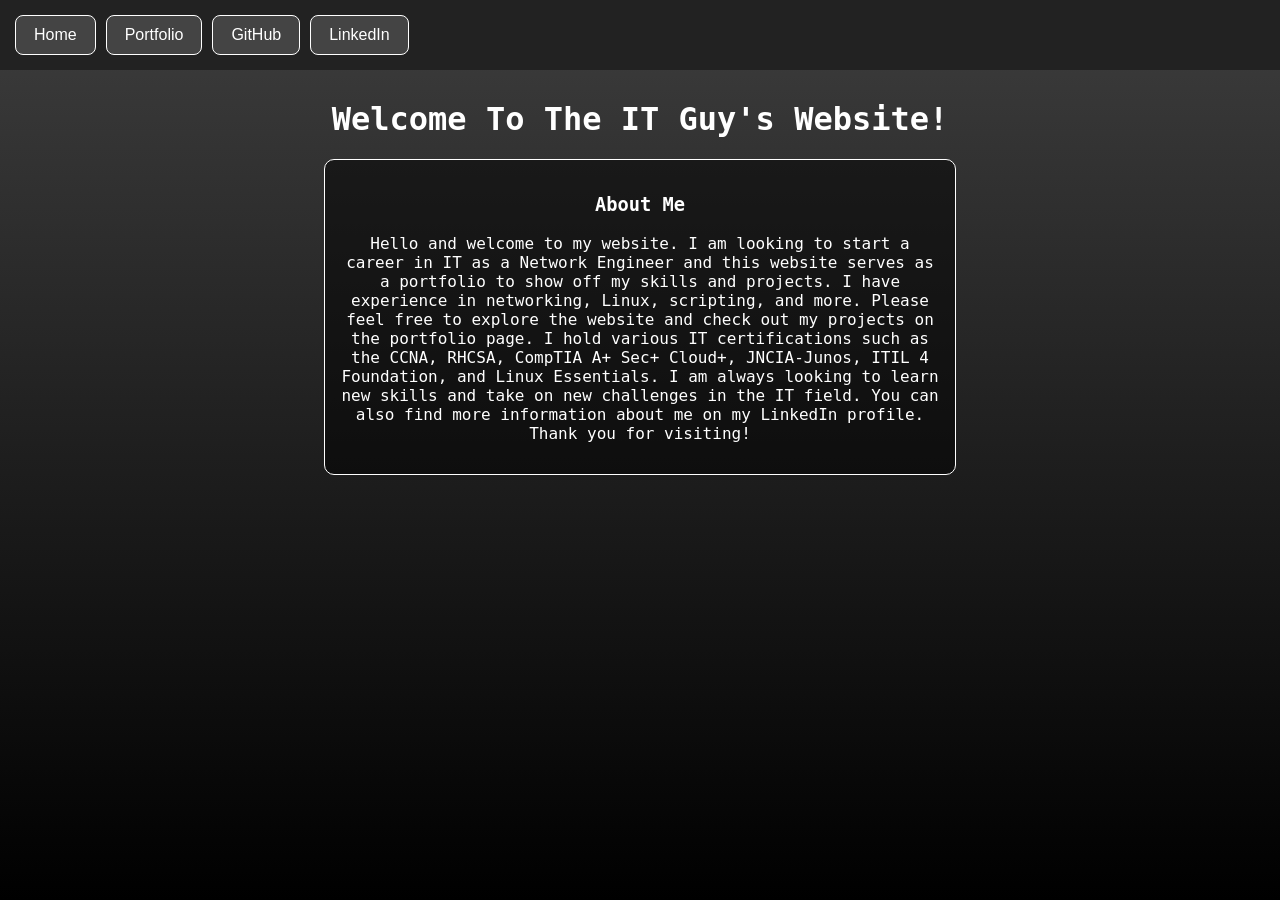
==== index.html @ 8b0b2172 "This is the commit message for the initial commit of the project. The commit includes the addition o" ====
<!DOCTYPE html>
<html>
    <head>
        <meta charset="utf-8">
        <title>TheITGuysWebsite</title>
        <meta http-equiv="Content-Security-Policy" content="frame-src 'none'; object-src 'none';">
        <meta http-equiv="X-Frame-Options" content="DENY">
        <meta name="description" content="My IT Portfolio showcasing various projects and skills.">
        <meta name="viewport" content="width=device-width, initial-scale=1">
        <link rel="stylesheet" href="styles.css">
    </head>
    <body>
        <h1 class="title">Welcome To The IT Guy's Website!</h1>
        <nav class="button-group">
            <a href="index.html">Home</a>
            <a href="Portfolio/">Portfolio</a>
            <a target="_blank" rel="noopener noreferrer" href="https://github.com/idarbs">GitHub</a>
            <a target="_blank" rel="noopener noreferrer" href="https://www.linkedin.com/in/victorcamarillo/">LinkedIn</a>
        </nav>
        <div id="box1" class="content">
            <h3>About Me</h3>
            <p> Hello and welcome to my website. I am looking to start a career in IT as a Network Engineer and this website serves as a 
                portfolio to show off my skills and projects. I have experience in networking, Linux, scripting, and more. 
                Please feel free to explore the website and check out my projects on the portfolio page.
                I hold various IT certifications such as the CCNA, RHCSA, CompTIA A+ Sec+ Cloud+, JNCIA-Junos, ITIL 4 Foundation, and Linux Essentials. 
                I am always looking to learn new skills and take on new challenges in the IT field.
                You can also find more information about me on my LinkedIn profile. Thank you for visiting!
            </p>
        </div>
        <script src="" async defer></script>
    </body>
</html>
---- styles.css ----
/* Set the background image and properties */
body { 
  background: linear-gradient(rgb(61, 61, 61), black);
  background-repeat: no-repeat;
  background-attachment: fixed;
}

/* Set the text color and font for headings */
h1, h3 { 
  color: rgb(255, 255, 255);
  font-family: "consolas", monospace;
}

/* Style for the main title */
.title { 
  text-align: center;
  margin-top: 100px;
}

/* Set the text color and font for paragraphs */
p { 
  color: white;
  font-family: "consolas", monospace;
}

/* Style for the images */
img {
  display: block;
  margin: 10px auto;
  border: 5px solid rgb(77, 77, 77);
  max-width: 100%;
  height: auto;
  box-sizing: border-box;
}

/* Style for the text links */
.text-links:link{
  color: #ffffff;
  text-decoration: underline;
}
.text-links:visited{
  color: #3a3a3a !important;
  text-decoration: underline;
}
.text-links:hover{
  color: #615151;
  text-decoration: underline;
}
.text-links:active{
  color: #493e3e;
  text-decoration: underline;
}

/* Style for the content box */
#box1 { 
  background-color: rgba(0, 0, 0, 0.5);
  /* Semi-transparent black */
  padding: 15px;
  /* Adds some padding inside the box */
  border-radius: 10px;
  /* Adds border to box*/
  border: 1px solid rgb(255, 255, 255);
  /* Rounds the corners of the box */
  max-width: 600px;
  /* Limits the width of the box */
  margin: 20px auto;
  /* Centers the box horizontally and adds vertical spacing */
  text-align: center;
}

/* Style for the navigation button group */
.button-group {
  position: fixed;
  top: 0;
  left: 0;
  width: 100%;
  display: flex;
  gap: 10px;
  padding: 15px;
  background: #222;
  z-index: 1000;
  box-sizing: border-box;
  overflow-x: auto;
  white-space: nowrap;
  -webkit-overflow-scrolling: touch;
}

/* Style the links like buttons */
.button-group a {
  text-decoration: none;
  color: white;
  background-color: #444;
  padding: 10px 18px;
  border: 1px solid #ffffff;
  border-radius: 8px;
  font-family: "consolas", sans-serif;
  font-size: 16px;
  display: inline-block;
  flex-shrink: 0;
  transition: background-color 0.3s ease,
    transform 0.2s ease;
}

/* Hover effect */
.button-group a:hover {
  background-color: #666;
  border-color: #b9b9b9;
  transform: translateY(-2px);
}

/* Click effect */
.button-group a:active {
  transform: scale(0.96);
}

/* Add a margin to your body so the buttons don't cover your text */
body {
  margin-top: 60px;
}
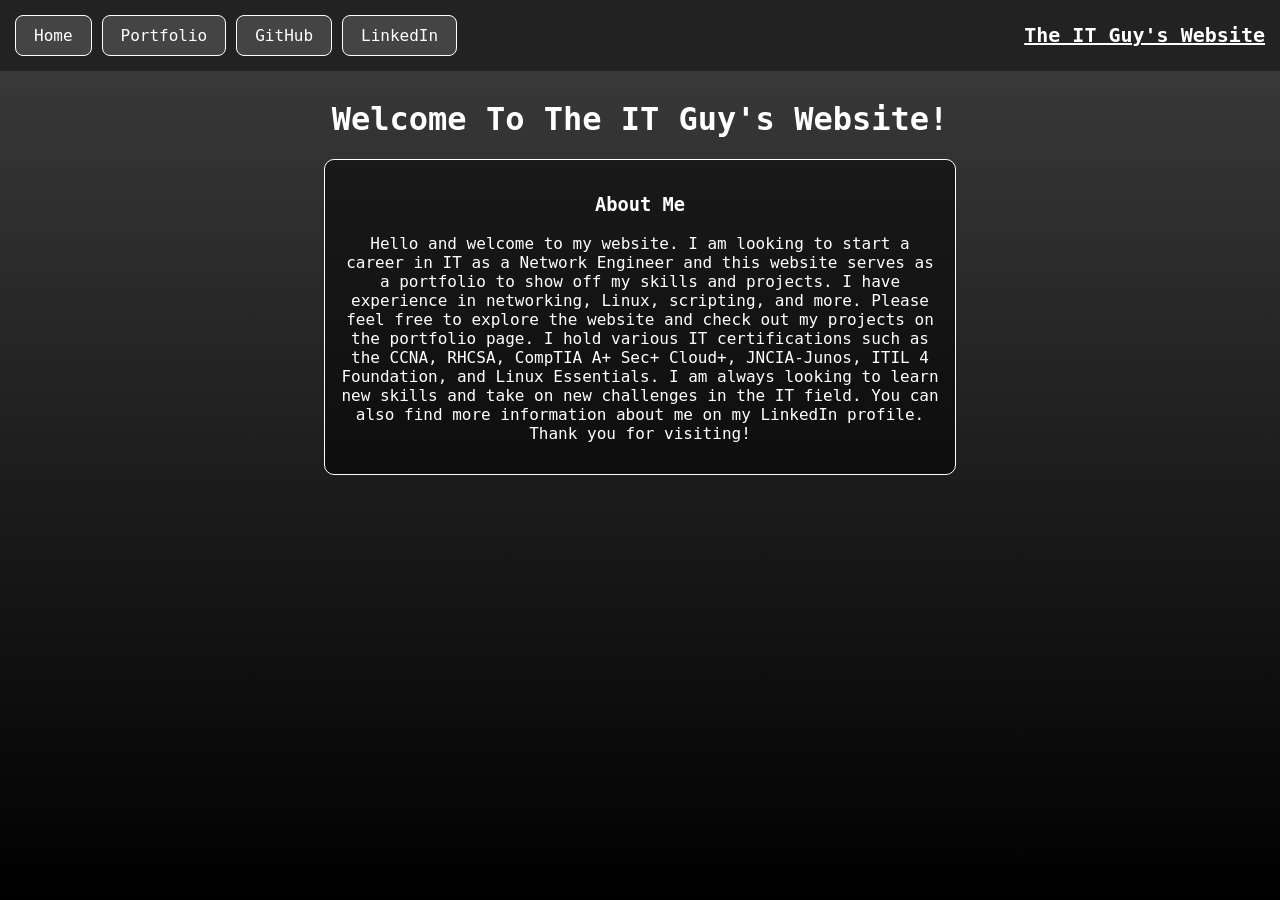
==== commit 45b4a09f: "Added a navigation title." ====
--- a/index.html
+++ b/index.html
@@ -8,6 +8,7 @@
         <meta name="description" content="My IT Portfolio showcasing various projects and skills.">
         <meta name="viewport" content="width=device-width, initial-scale=1">
         <link rel="stylesheet" href="styles.css">
+        <link rel="icon" href="/Portfolio/Images/Favicon.png" type="image/x-icon">
     </head>
     <body>
         <h1 class="title">Welcome To The IT Guy's Website!</h1>
@@ -16,6 +17,7 @@
             <a href="Portfolio/">Portfolio</a>
             <a target="_blank" rel="noopener noreferrer" href="https://github.com/idarbs">GitHub</a>
             <a target="_blank" rel="noopener noreferrer" href="https://www.linkedin.com/in/victorcamarillo/">LinkedIn</a>
+            <span class="nav-title">The IT Guy's Website</span>
         </nav>
         <div id="box1" class="content">
             <h3>About Me</h3>
@@ -27,6 +29,5 @@
                 You can also find more information about me on my LinkedIn profile. Thank you for visiting!
             </p>
         </div>
-        <script src="" async defer></script>
     </body>
 </html>
--- a/styles.css
+++ b/styles.css
@@ -39,7 +39,7 @@
   text-decoration: underline;
 }
 .text-links:visited{
-  color: #3a3a3a !important;
+  color: #3a3a3a;
   text-decoration: underline;
 }
 .text-links:hover{
@@ -54,17 +54,11 @@
 /* Style for the content box */
 #box1 { 
   background-color: rgba(0, 0, 0, 0.5);
-  /* Semi-transparent black */
   padding: 15px;
-  /* Adds some padding inside the box */
   border-radius: 10px;
-  /* Adds border to box*/
   border: 1px solid rgb(255, 255, 255);
-  /* Rounds the corners of the box */
   max-width: 600px;
-  /* Limits the width of the box */
   margin: 20px auto;
-  /* Centers the box horizontally and adds vertical spacing */
   text-align: center;
 }
 
@@ -84,6 +78,17 @@
   white-space: nowrap;
   -webkit-overflow-scrolling: touch;
 }
+/* Style for the navigation title */
+.nav-title {
+  color: #ffffff;
+  font-family: "consolas", monospace;
+  font-size: 20px;
+  font-weight: bold;
+  margin-left: auto;
+  padding-left: 15px;
+  padding-top: 8px;
+  text-decoration: underline;
+}
 
 /* Style the links like buttons */
 .button-group a {
@@ -93,7 +98,7 @@
   padding: 10px 18px;
   border: 1px solid #ffffff;
   border-radius: 8px;
-  font-family: "consolas", sans-serif;
+  font-family: "consolas", monospace;
   font-size: 16px;
   display: inline-block;
   flex-shrink: 0;
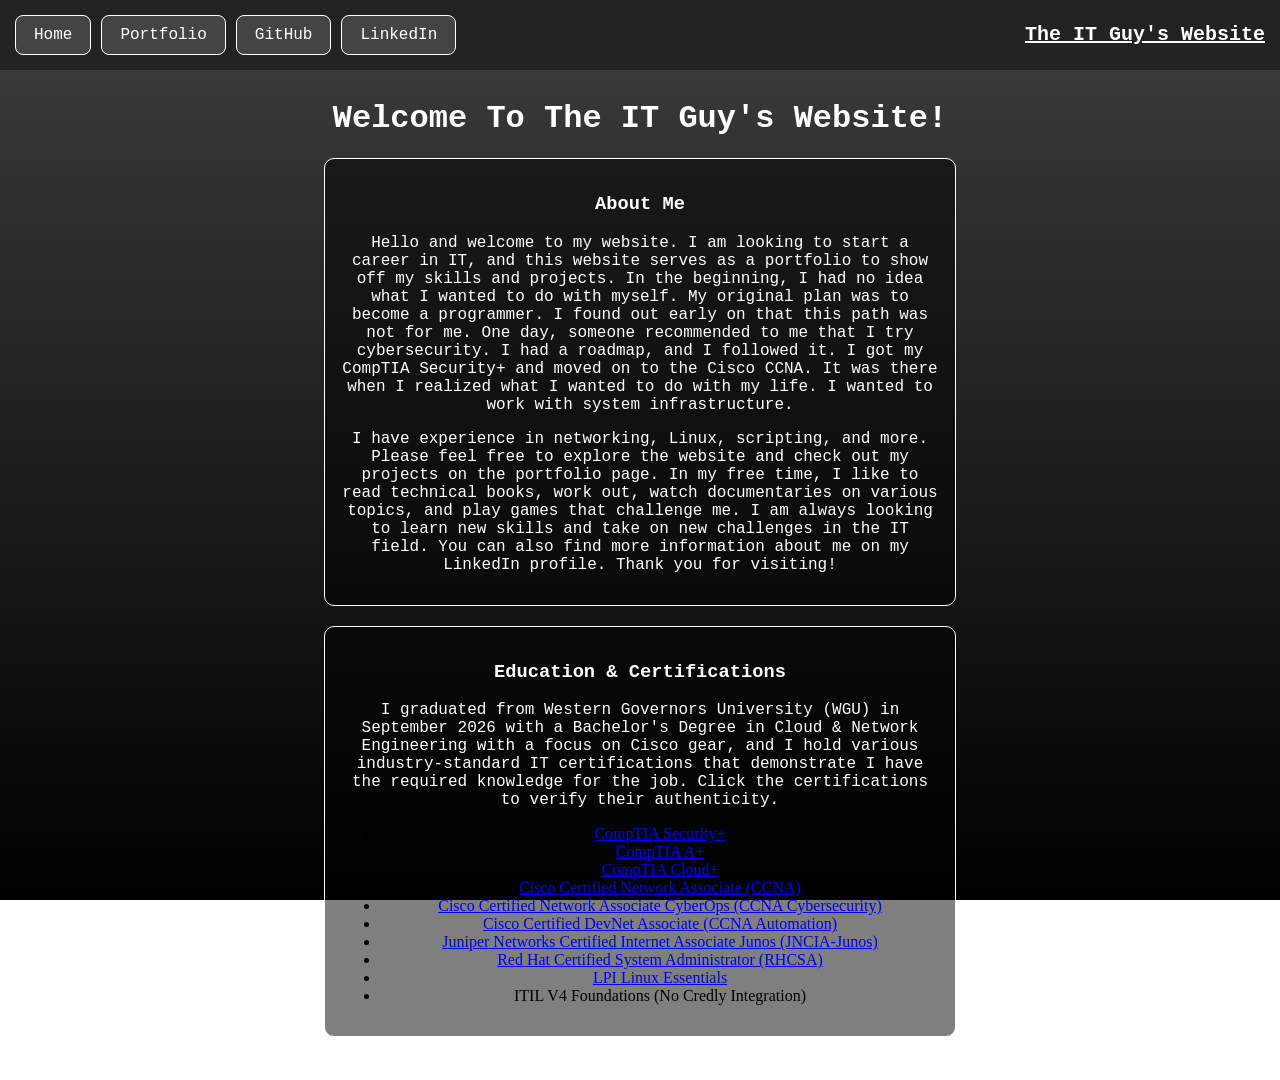
==== commit e45e9cff: "Fixed Issues, Added New Certifications and Projects." ====
--- a/index.html
+++ b/index.html
@@ -15,19 +15,41 @@
         <nav class="button-group">
             <a href="index.html">Home</a>
             <a href="Portfolio/">Portfolio</a>
-            <a target="_blank" rel="noopener noreferrer" href="https://github.com/idarbs">GitHub</a>
-            <a target="_blank" rel="noopener noreferrer" href="https://www.linkedin.com/in/victorcamarillo/">LinkedIn</a>
+            <a target="_blank" rel="noopener noopener noreferrer" href="https://github.com/idarbs">GitHub</a>
+            <a target="_blank" rel="noopener noopener noreferrer" href="https://www.linkedin.com/in/victorcamarillo/">LinkedIn</a>
             <span class="nav-title">The IT Guy's Website</span>
         </nav>
         <div id="box1" class="content">
             <h3>About Me</h3>
-            <p> Hello and welcome to my website. I am looking to start a career in IT as a Network Engineer and this website serves as a 
-                portfolio to show off my skills and projects. I have experience in networking, Linux, scripting, and more. 
-                Please feel free to explore the website and check out my projects on the portfolio page.
-                I hold various IT certifications such as the CCNA, RHCSA, CompTIA A+ Sec+ Cloud+, JNCIA-Junos, ITIL 4 Foundation, and Linux Essentials. 
-                I am always looking to learn new skills and take on new challenges in the IT field.
-                You can also find more information about me on my LinkedIn profile. Thank you for visiting!
+            <p> Hello and welcome to my website. I am looking to start a career in IT, and this website serves as a 
+            portfolio to show off my skills and projects. In the beginning, I had no idea what I wanted to do with myself.
+            My original plan was to become a programmer. I found out early on that this path was not for me. One day, someone recommended to me that I try cybersecurity.
+            I had a roadmap, and I followed it. I got my CompTIA Security+ and moved on to the Cisco CCNA. It was there when I realized what I wanted to do with my life. I wanted to work with system infrastructure.
+            <p> I have experience in networking, Linux, scripting, and more. 
+            Please feel free to explore the website and check out my projects on the portfolio page. In my free time, I like to read technical books, work out, watch documentaries on various topics, and play games that challenge me.
+            I am always looking to learn new skills and take on new challenges in the IT field.
+            You can also find more information about me on my LinkedIn profile. Thank you for visiting!
             </p>
+            </p>
+        </div>
+        <div id="box1" class="content">
+            <h3>Education & Certifications</h3>
+            <p>I graduated from Western Governors University (WGU) in September 2026 with a Bachelor's Degree in Cloud & Network Engineering with a focus on Cisco gear, and I hold various industry-standard IT certifications that demonstrate I have the required knowledge for the job.
+            Click the certifications to verify their authenticity.
+            </p>
+            <ul>
+                <li><a href="https://www.credly.com/badges/23673b03-7563-4803-b762-526ca4c0ecaf/public_url" target="_blank" rel="noopener noreferrer">CompTIA Security+</a></li>
+                <li><a href="https://www.credly.com/badges/ae6683a0-ff16-44fc-b447-0a7c0b17e7d9/public_url" target="_blank" rel="noopener noreferrer">CompTIA A+</a></li>
+                <li><a href="https://www.credly.com/badges/63d557f6-f2f1-46a2-9c8d-9dab0e61741f/public_url" target="_blank" rel="noopener noreferrer">CompTIA Cloud+</a></li>
+                <li><a href="https://www.credly.com/badges/2c3ab1ca-4d59-488f-a0d6-c556894ff2c1/public_url" target="_blank" rel="noopener noreferrer">Cisco Certified Network Associate (CCNA)</a></li>
+                <li><a href="https://www.credly.com/badges/2c3ab1ca-4d59-488f-a0d6-c556894ff2c1/public_url" target="_blank" rel="noopener noreferrer">Cisco Certified Network Associate CyberOps (CCNA Cybersecurity)</a></li>
+                <li><a href="https://www.credly.com/badges/ed95d7cc-9700-4c85-b699-0ec7784fbe4b/public_url" target="_blank" rel="noopener noreferrer">Cisco Certified DevNet Associate (CCNA Automation)</a></li>
+                <li><a href="https://www.credly.com/badges/bfe7bc86-3bf4-48a8-86af-cc9d4ebf09c8/public_url" target="_blank" rel="noopener noreferrer">Juniper Networks Certified Internet Associate Junos (JNCIA-Junos)</a></li>
+                <li><a href="https://www.credly.com/badges/40cee3cb-d991-4156-bf6a-011ea6af7783/public_url" target="_blank" rel="noopener noreferrer">Red Hat Certified System Administrator (RHCSA)</a></li>
+                <li><a href="https://www.credly.com/badges/881cfd7c-2de5-4a68-82e6-4bc8ebe4c955/public_url" target="_blank" rel="noopener noreferrer">LPI Linux Essentials</a></li>
+                <li>ITIL V4 Foundations (No Credly Integration)</li>
+            </ul>
+        </div>
         </div>
     </body>
 </html>
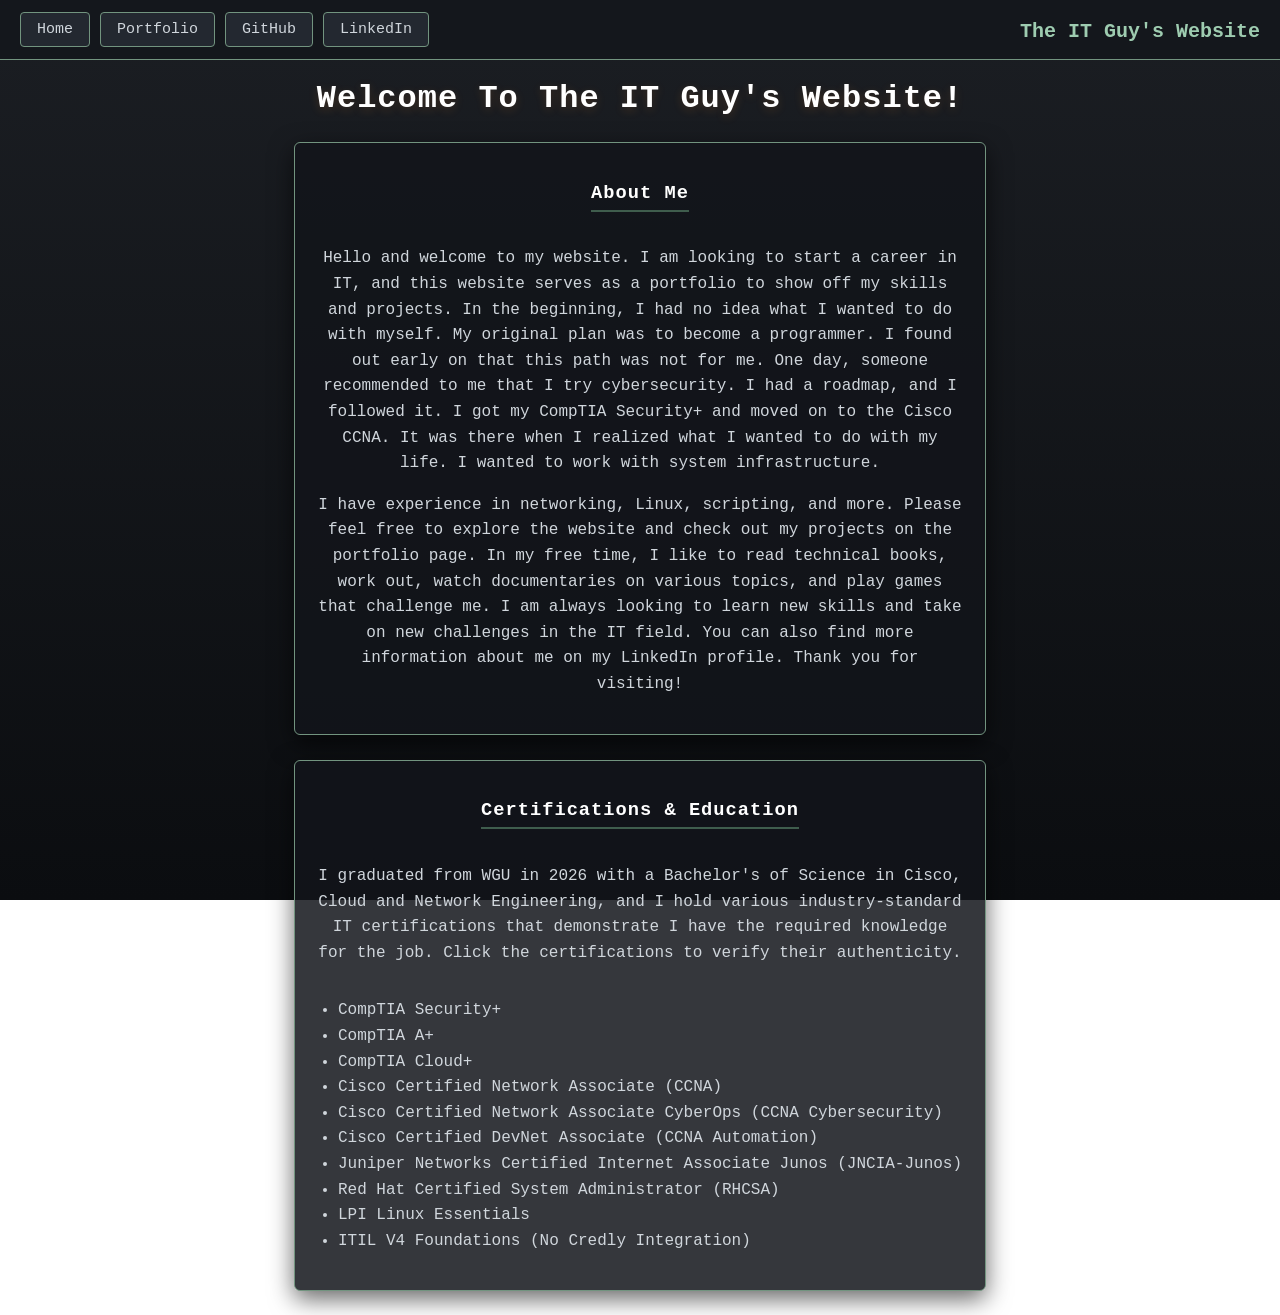
==== commit 1741a2b0: "Changed The Structure Of The Website. Modernized The Style As Well." ====
--- a/index.html
+++ b/index.html
@@ -8,15 +8,15 @@
         <meta name="description" content="My IT Portfolio showcasing various projects and skills.">
         <meta name="viewport" content="width=device-width, initial-scale=1">
         <link rel="stylesheet" href="styles.css">
-        <link rel="icon" href="/Portfolio/Images/Favicon.png" type="image/x-icon">
+        <link rel="icon" href="E:/Website/Portfolio/Images/Favicon.png" type="image/x-icon">
     </head>
     <body>
         <h1 class="title">Welcome To The IT Guy's Website!</h1>
         <nav class="button-group">
             <a href="index.html">Home</a>
-            <a href="Portfolio/">Portfolio</a>
-            <a target="_blank" rel="noopener noopener noreferrer" href="https://github.com/idarbs">GitHub</a>
-            <a target="_blank" rel="noopener noopener noreferrer" href="https://www.linkedin.com/in/victorcamarillo/">LinkedIn</a>
+            <a href="/Portfolio/">Portfolio</a>
+            <a href="https://github.com/idarbs" target="_blank" rel="noopener noreferrer">GitHub</a>
+            <a href="https://www.linkedin.com/in/victorcamarillo/" target="_blank" rel="noopener noreferrer">LinkedIn</a>
             <span class="nav-title">The IT Guy's Website</span>
         </nav>
         <div id="box1" class="content">
@@ -24,19 +24,16 @@
             <p> Hello and welcome to my website. I am looking to start a career in IT, and this website serves as a 
             portfolio to show off my skills and projects. In the beginning, I had no idea what I wanted to do with myself.
             My original plan was to become a programmer. I found out early on that this path was not for me. One day, someone recommended to me that I try cybersecurity.
-            I had a roadmap, and I followed it. I got my CompTIA Security+ and moved on to the Cisco CCNA. It was there when I realized what I wanted to do with my life. I wanted to work with system infrastructure.
-            <p> I have experience in networking, Linux, scripting, and more. 
+            I had a roadmap, and I followed it. I got my CompTIA Security+ and moved on to the Cisco CCNA. It was there when I realized what I wanted to do with my life. I wanted to work with system infrastructure.</p>
+            <p>I have experience in networking, Linux, scripting, and more. 
             Please feel free to explore the website and check out my projects on the portfolio page. In my free time, I like to read technical books, work out, watch documentaries on various topics, and play games that challenge me.
             I am always looking to learn new skills and take on new challenges in the IT field.
-            You can also find more information about me on my LinkedIn profile. Thank you for visiting!
-            </p>
-            </p>
+            You can also find more information about me on my LinkedIn profile. Thank you for visiting!</p>
         </div>
         <div id="box1" class="content">
-            <h3>Education & Certifications</h3>
-            <p>I graduated from Western Governors University (WGU) in September 2026 with a Bachelor's Degree in Cloud & Network Engineering with a focus on Cisco gear, and I hold various industry-standard IT certifications that demonstrate I have the required knowledge for the job.
-            Click the certifications to verify their authenticity.
-            </p>
+            <h3>Certifications & Education</h3>
+            <p>I graduated from WGU in 2026 with a Bachelor's of Science in Cisco, Cloud and Network Engineering, and I hold various industry-standard IT certifications that demonstrate I have the required knowledge for the job.
+            Click the certifications to verify their authenticity.</p>
             <ul>
                 <li><a href="https://www.credly.com/badges/23673b03-7563-4803-b762-526ca4c0ecaf/public_url" target="_blank" rel="noopener noreferrer">CompTIA Security+</a></li>
                 <li><a href="https://www.credly.com/badges/ae6683a0-ff16-44fc-b447-0a7c0b17e7d9/public_url" target="_blank" rel="noopener noreferrer">CompTIA A+</a></li>
@@ -50,6 +47,5 @@
                 <li>ITIL V4 Foundations (No Credly Integration)</li>
             </ul>
         </div>
-        </div>
     </body>
 </html>
--- a/styles.css
+++ b/styles.css
@@ -1,65 +1,91 @@
+:root {
+  --bg-gradient-top: #1b1e23;
+  --bg-gradient-bottom: #0b0d10;
+  --box-bg: rgba(18, 21, 26, 0.85);
+  --border-color: #72947f;
+  --accent-amber: #3f5d4d;
+  --accent-amber-hover: #90bda1;
+  --text-main: #d0d6dc;
+  --text-muted: #8b9bb4;
+  --nav-bg: #14171c;
+}
+
 /* Set the background image and properties */
 body { 
-  background: linear-gradient(rgb(61, 61, 61), black);
+  background: linear-gradient(var(--bg-gradient-top), var(--bg-gradient-bottom));
   background-repeat: no-repeat;
   background-attachment: fixed;
+  margin-top: 70px;
 }
 
 /* Set the text color and font for headings */
 h1, h3 { 
-  color: rgb(255, 255, 255);
+  color: #ffffff;
   font-family: "consolas", monospace;
+  letter-spacing: 1px;
+}
+
+h3 {
+  border-bottom: 2px solid var(--accent-amber);
+  padding-bottom: 6px;
+  display: inline-block;
 }
 
 /* Style for the main title */
 .title { 
   text-align: center;
-  margin-top: 100px;
+  margin-top: 80px;
+  text-shadow: 0 3px 10px rgba(217, 119, 36, 0.2);
 }
 
-/* Set the text color and font for paragraphs */
-p { 
-  color: white;
+/* Set the text color and font for paragraphs and lists */
+p, ul, li { 
+  color: var(--text-main);
   font-family: "consolas", monospace;
+  line-height: 1.6;
 }
 
 /* Style for the images */
 img {
   display: block;
   margin: 10px auto;
-  border: 5px solid rgb(77, 77, 77);
+  border: 3px solid var(--border-color);
   max-width: 100%;
   height: auto;
   box-sizing: border-box;
-}
-
-/* Style for the text links */
-.text-links:link{
-  color: #ffffff;
-  text-decoration: underline;
-}
-.text-links:visited{
-  color: #3a3a3a;
-  text-decoration: underline;
-}
-.text-links:hover{
-  color: #615151;
-  text-decoration: underline;
-}
-.text-links:active{
-  color: #493e3e;
-  text-decoration: underline;
+  color: var(--text-main);          /* Makes the alt text visible and light */
+  background-color: #161a20; 
+  font-family: "consolas", monospace;
 }
 
 /* Style for the content box */
 #box1 { 
-  background-color: rgba(0, 0, 0, 0.5);
-  padding: 15px;
-  border-radius: 10px;
-  border: 1px solid rgb(255, 255, 255);
-  max-width: 600px;
-  margin: 20px auto;
+  background-color: var(--box-bg);
+  padding: 20px;
+  border-radius: 6px;
+  border: 1px solid var(--border-color);
+  box-shadow: 0 8px 24px rgba(0, 0, 0, 0.6);
+  max-width: 650px;
+  margin: 25px auto;
   text-align: center;
+}
+
+#box1 ul {
+  text-align: left;        /* Aligns the text to the left */
+  display: inline-block;   /* Keeps the list container centered inside the box */
+  padding-left: 20px;      /* Ensures adequate space for the bullets */
+}
+
+#box1 li a {
+  color: var(--text-main);
+  text-decoration: none;   /* Removes default underline */
+  cursor: pointer;         /* Forces the pointer/hand cursor */
+  transition: color 0.2s ease, text-decoration 0.2s ease;
+}
+
+#box1 li a:hover {
+  color: var(--accent-amber-hover);
+  text-decoration: underline;
 }
 
 /* Style for the navigation button group */
@@ -70,55 +96,69 @@
   width: 100%;
   display: flex;
   gap: 10px;
-  padding: 15px;
-  background: #222;
+  padding: 12px 20px;
+  background: var(--nav-bg);
+  border-bottom: 1px solid var(--border-color);
   z-index: 1000;
   box-sizing: border-box;
   overflow-x: auto;
   white-space: nowrap;
   -webkit-overflow-scrolling: touch;
 }
+
 /* Style for the navigation title */
 .nav-title {
-  color: #ffffff;
+  color: #9eccb0;
   font-family: "consolas", monospace;
   font-size: 20px;
   font-weight: bold;
   margin-left: auto;
   padding-left: 15px;
   padding-top: 8px;
-  text-decoration: underline;
 }
 
 /* Style the links like buttons */
 .button-group a {
   text-decoration: none;
-  color: white;
-  background-color: #444;
-  padding: 10px 18px;
-  border: 1px solid #ffffff;
-  border-radius: 8px;
+  color: var(--text-main);
+  background-color: #232830;
+  padding: 8px 16px;
+  border: 1px solid var(--border-color);
+  border-radius: 4px;
   font-family: "consolas", monospace;
-  font-size: 16px;
+  font-size: 15px;
   display: inline-block;
   flex-shrink: 0;
-  transition: background-color 0.3s ease,
-    transform 0.2s ease;
+  transition: background-color 0.2s ease, border-color 0.2s ease, transform 0.1s ease;
 }
 
 /* Hover effect */
 .button-group a:hover {
-  background-color: #666;
-  border-color: #b9b9b9;
-  transform: translateY(-2px);
+  background-color: #2d343f;
+  border-color: var(--accent-amber);
+  color: #ffffff;
+  transform: translateY(-1px);
 }
 
 /* Click effect */
 .button-group a:active {
-  transform: scale(0.96);
+  transform: scale(0.97);
 }
 
-/* Add a margin to your body so the buttons don't cover your text */
-body {
-  margin-top: 60px;
+/* Style for the text links */
+.text-links:link {
+  color: var(--accent-amber);
+  text-decoration: underline;
+}
+.text-links:visited {
+  color: var(--accent-amber);
+  text-decoration: underline;
+}
+.text-links:hover {
+  color: var(--accent-amber-hover);
+  text-decoration: underline;
+}
+.text-links:active {
+  color: #ffffff;
+  text-decoration: underline;
 }
